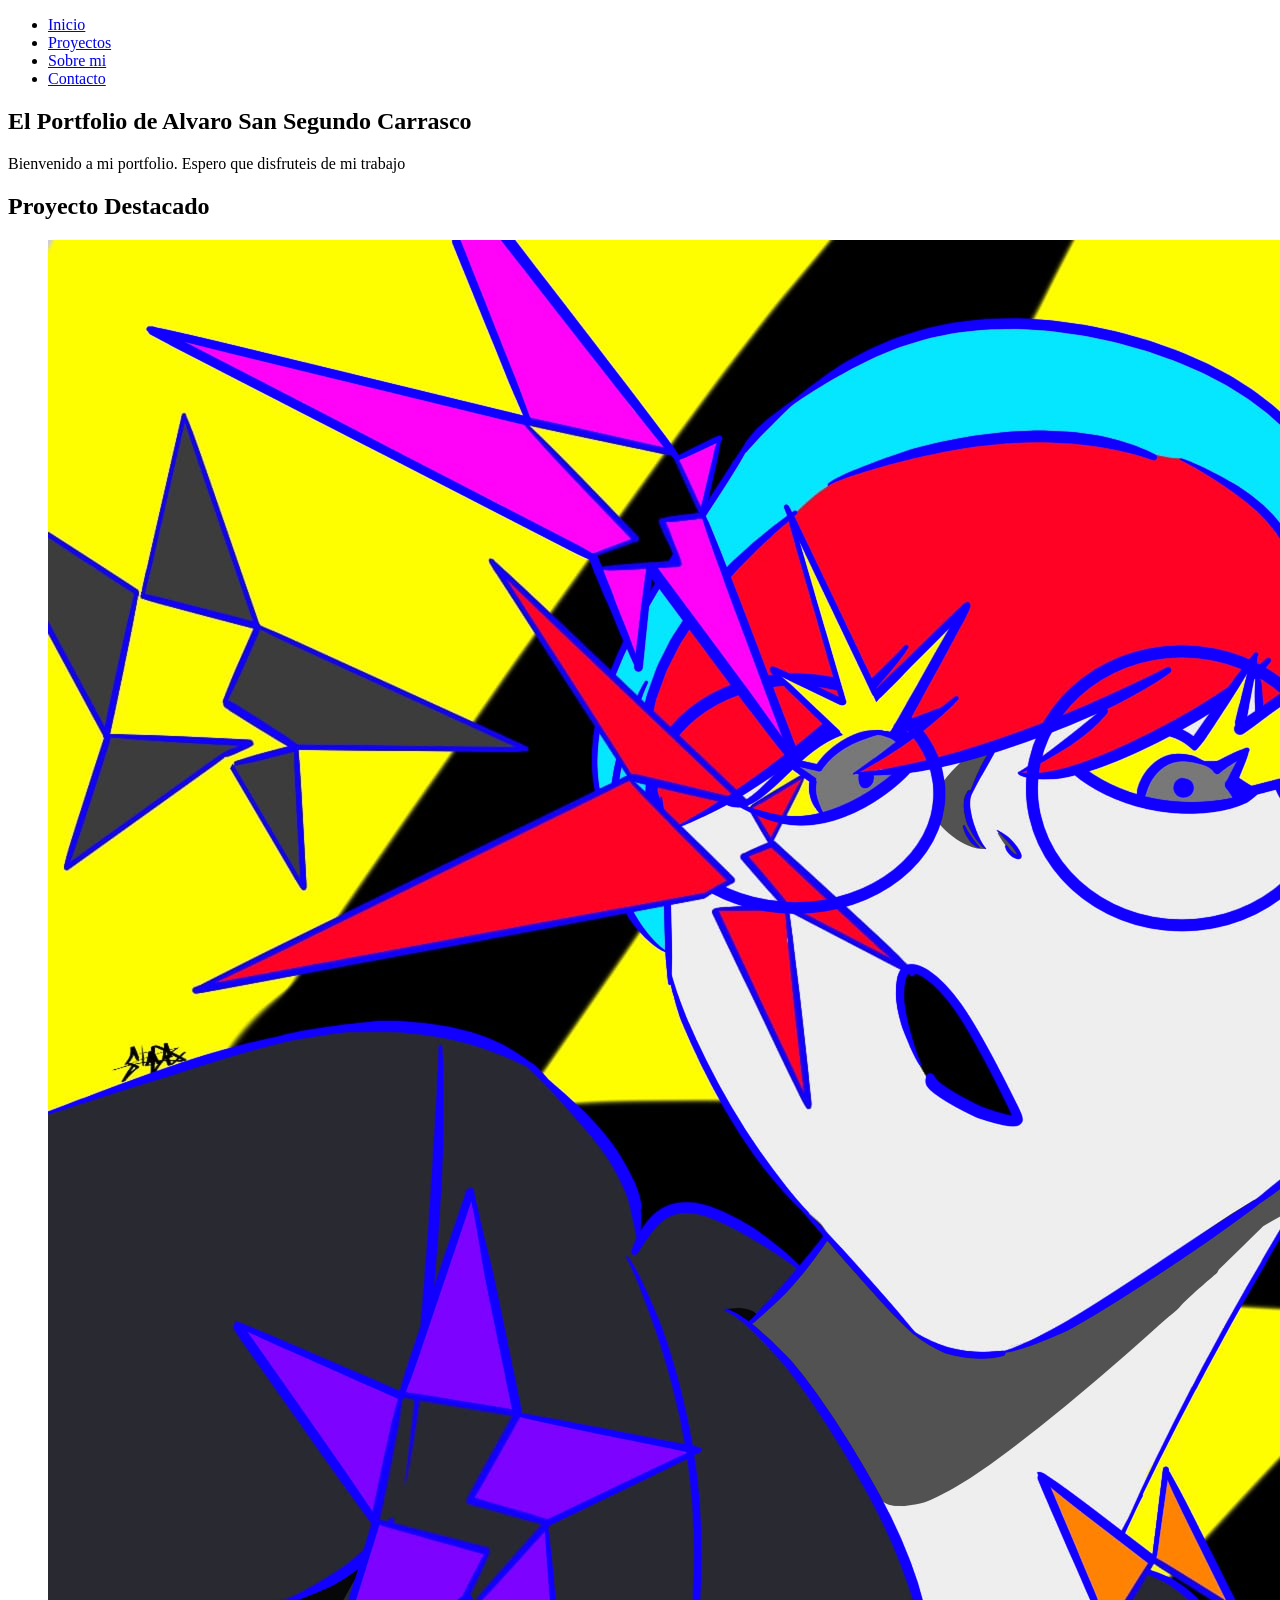
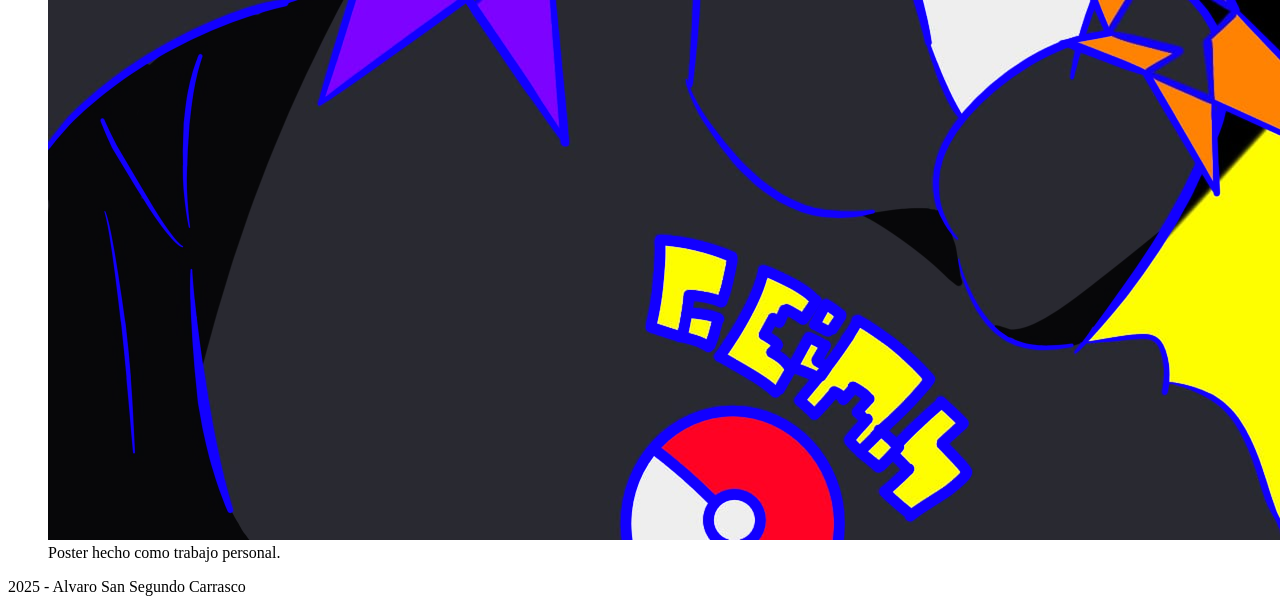
==== index.html @ 744fe927 "Cambio de tamaño de Estrellas v2" ====
<!DOCTYPE html>
<html lang="es">
<head>
    <meta charset="UTF-8">
    <meta name="viewport" content="width=device-width, initial-scale=1.0">
    <title>Portfolio</title>
</head>

<body>

    <!-- HEADER + NAVEGACI�N -->
    <header>
        <nav>
            <ul>
                <li><a href="index.html">Inicio</a></li>
                <li><a href="#">Proyectos</a></li>
                <li><a href="#">Sobre mi</a></li>
                <li><a href="#">Contacto</a></li>
            </ul>
        </nav>
    </header>

    <!-- CONTENIDO PRINCIPAL -->
    <main>

        <!-- SECCI�N DE BIENVENIDA -->
        <section>
            <h1>El Portfolio de Alvaro San Segundo Carrasco</h1>
            <p>Bienvenido a mi portfolio. Espero que disfruteis de mi trabajo</p>
        </section>

        <!-- ART�CULO DE PROYECTO -->
        <article>
            <h2>Proyecto Destacado</h2>

            <figure>
                <img src="assets/estrellas.png" alt="Estrellas" width="1500" height="1900">
                <figcaption>Poster hecho como trabajo personal.</figcaption>
            </figure>
        </article>

    </main>

    <!-- PIE DE P�GINA -->
    <footer>
        <p> 2025 - Alvaro San Segundo Carrasco</p>
    </footer>

</body>
</html>
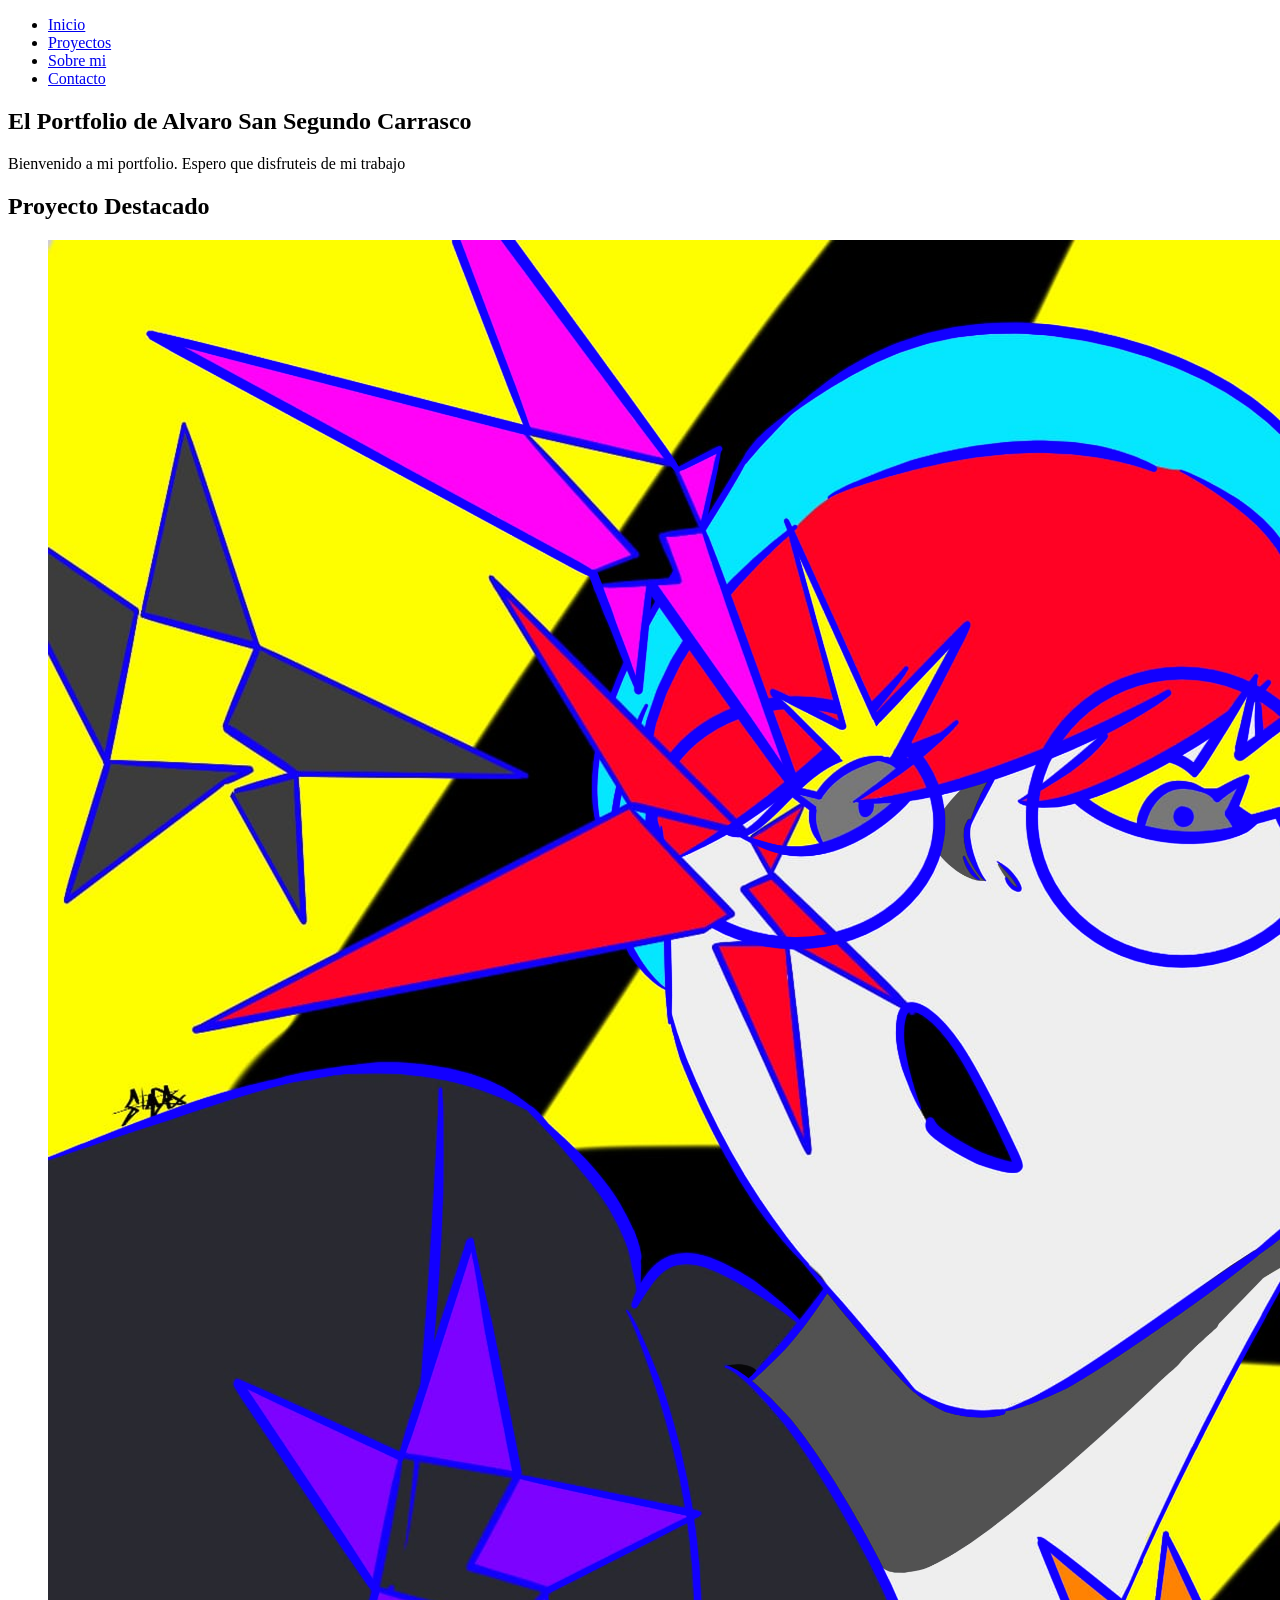
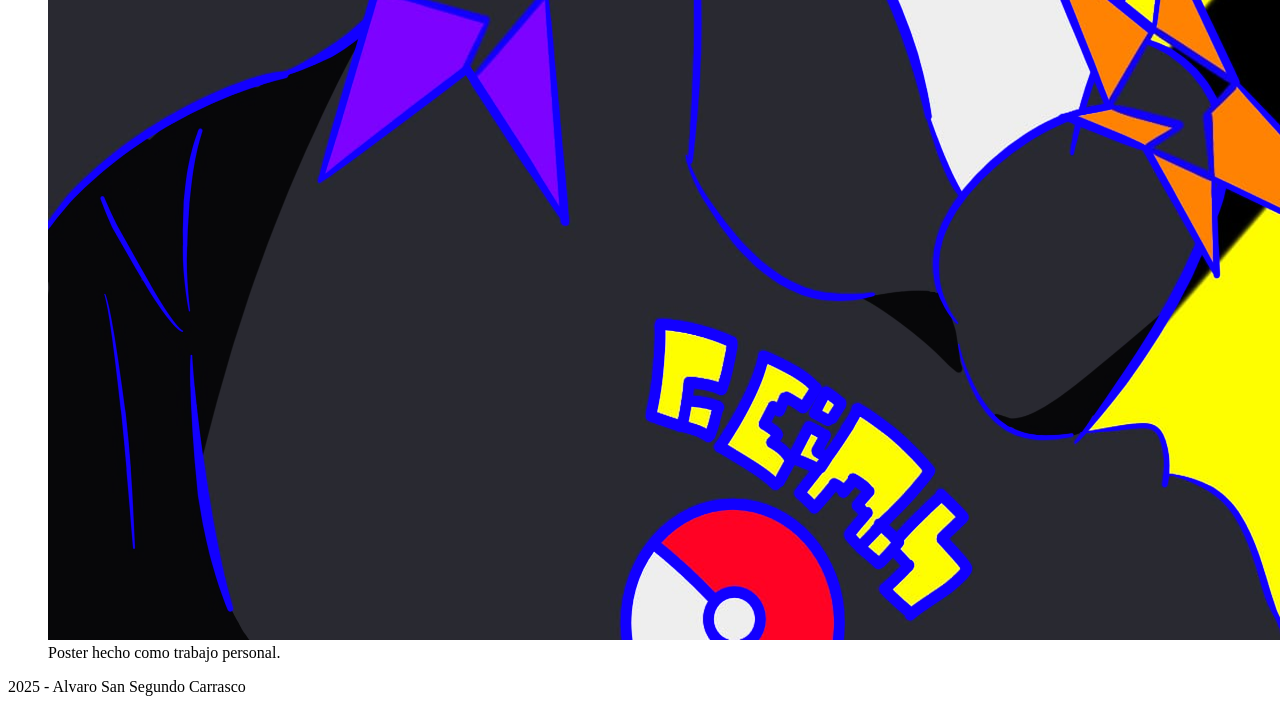
==== commit b5af3399: "Cambio de tamaño de Estrellas v3" ====
--- a/index.html
+++ b/index.html
@@ -34,7 +34,7 @@
             <h2>Proyecto Destacado</h2>
 
             <figure>
-                <img src="assets/estrellas.png" alt="Estrellas" width="1500" height="1900">
+                <img src="assets/estrellas.png" alt="Estrellas" width="1500" height="2000">
                 <figcaption>Poster hecho como trabajo personal.</figcaption>
             </figure>
         </article>
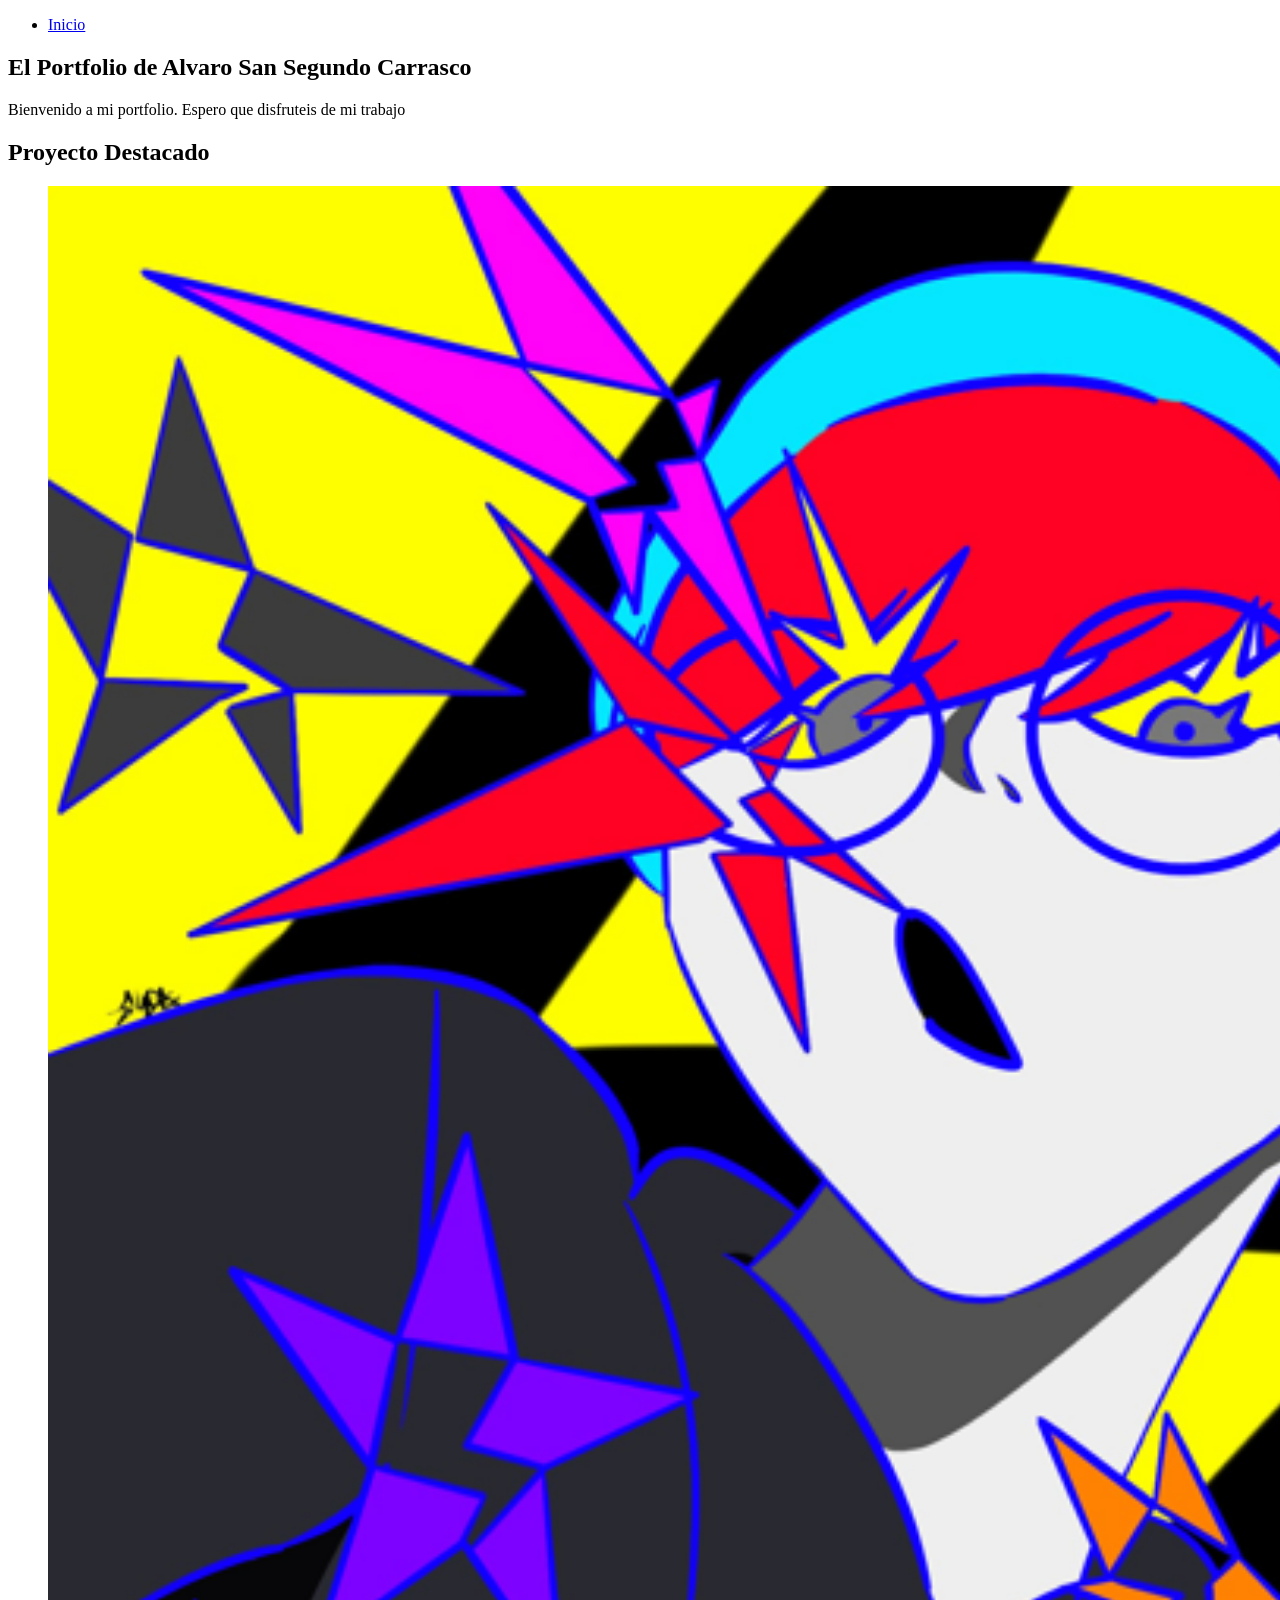
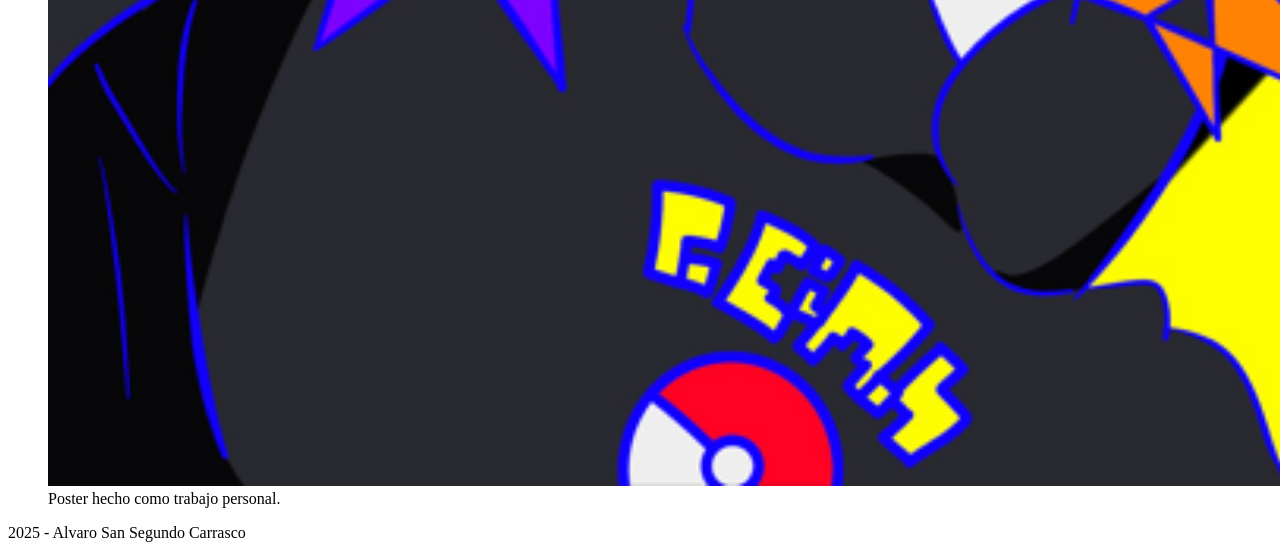
==== commit 82b143b6: "Cambio de tamaño de Estrellas v4" ====
--- a/index.html
+++ b/index.html
@@ -4,6 +4,7 @@
     <meta charset="UTF-8">
     <meta name="viewport" content="width=device-width, initial-scale=1.0">
     <title>Portfolio</title>
+    <link rel="stylesheet" href="styles.css">
 </head>
 
 <body>
@@ -13,38 +14,38 @@
         <nav>
             <ul>
                 <li><a href="index.html">Inicio</a></li>
-                <li><a href="#">Proyectos</a></li>
-                <li><a href="#">Sobre mi</a></li>
-                <li><a href="#">Contacto</a></li>
+                <!-- <li><a href="#">Proyectos</a></li> -->
+                <!-- <li><a href="#">Sobre mi</a></li> -->
+                <!-- <li><a href="#">Contacto</a></li>  -->
             </ul>
         </nav>
     </header>
 
     <!-- CONTENIDO PRINCIPAL -->
-    <main>
+                <main>
 
-        <!-- SECCI�N DE BIENVENIDA -->
-        <section>
-            <h1>El Portfolio de Alvaro San Segundo Carrasco</h1>
-            <p>Bienvenido a mi portfolio. Espero que disfruteis de mi trabajo</p>
-        </section>
+                    <!-- SECCI�N DE BIENVENIDA -->
+                    <section>
+                        <h1>El Portfolio de Alvaro San Segundo Carrasco</h1>
+                        <p>Bienvenido a mi portfolio. Espero que disfruteis de mi trabajo</p>
+                    </section>
 
-        <!-- ART�CULO DE PROYECTO -->
-        <article>
-            <h2>Proyecto Destacado</h2>
+                    <!-- ART�CULO DE PROYECTO -->
+                    <article>
+                        <h2>Proyecto Destacado</h2>
 
-            <figure>
-                <img src="assets/estrellas.png" alt="Estrellas" width="1500" height="2000">
-                <figcaption>Poster hecho como trabajo personal.</figcaption>
-            </figure>
-        </article>
+                        <figure>
+                            <img src="assets/estrellas.png" alt="Estrellas" width="1500" height="1900">
+                            <figcaption>Poster hecho como trabajo personal.</figcaption>
+                        </figure>
+                    </article>
 
-    </main>
+                </main>
 
-    <!-- PIE DE P�GINA -->
-    <footer>
-        <p> 2025 - Alvaro San Segundo Carrasco</p>
-    </footer>
+                <!-- PIE DE P�GINA -->
+                <footer>
+                    <p> 2025 - Alvaro San Segundo Carrasco</p>
+                </footer>
 
 </body>
 </html>
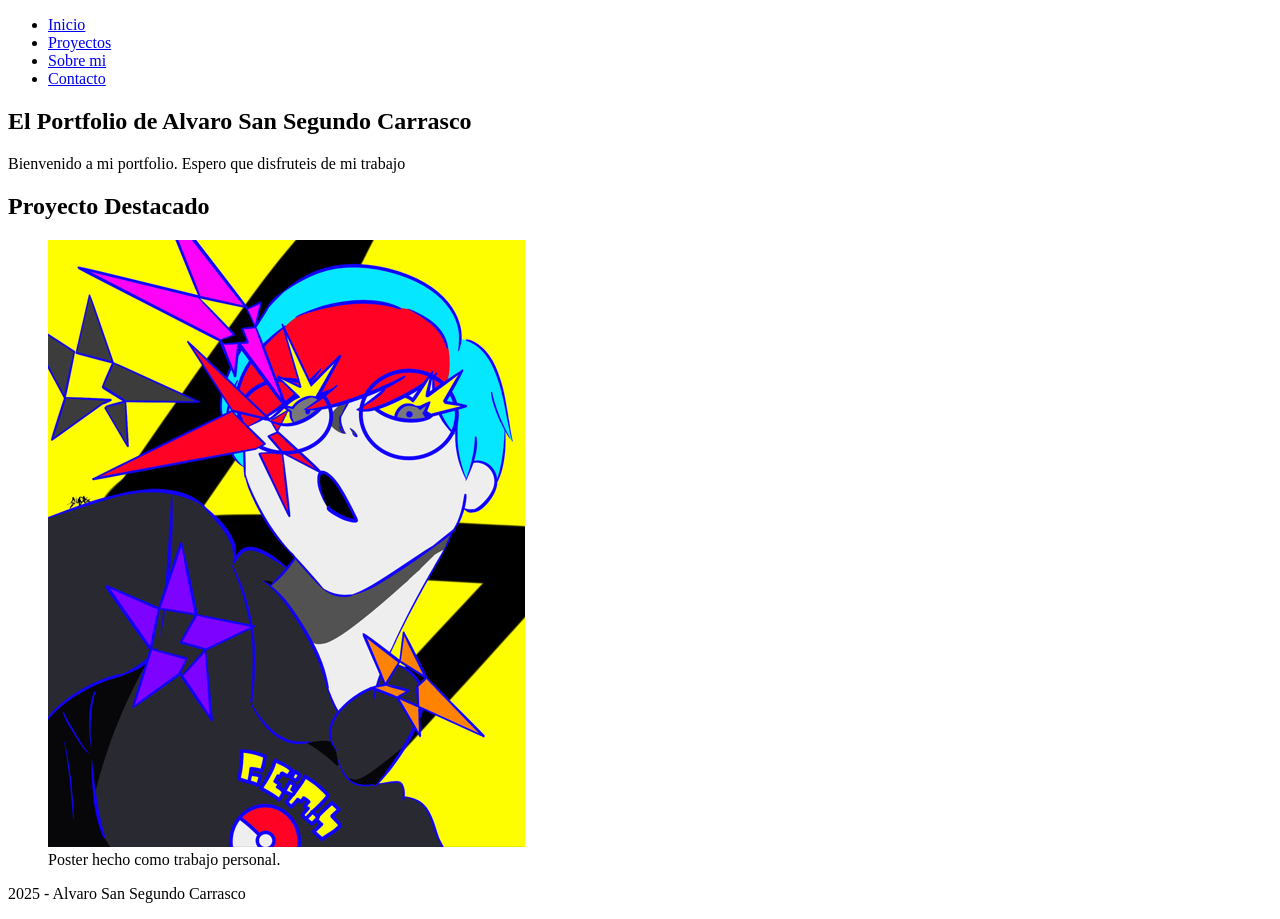
==== commit f427c305: "Cambio de tamaño de Estrellas v5" ====
--- a/index.html
+++ b/index.html
@@ -9,14 +9,14 @@
 
 <body>
 
-    <!-- HEADER + NAVEGACI�N -->
+    <!-- HEADER + NAVEGACION -->
     <header>
         <nav>
             <ul>
                 <li><a href="index.html">Inicio</a></li>
-                <!-- <li><a href="#">Proyectos</a></li> -->
-                <!-- <li><a href="#">Sobre mi</a></li> -->
-                <!-- <li><a href="#">Contacto</a></li>  -->
+                <li><a href="#">Proyectos</a></li>
+                <li><a href="#">Sobre mi</a></li>
+                <li><a href="#">Contacto</a></li>
             </ul>
         </nav>
     </header>
@@ -24,7 +24,7 @@
     <!-- CONTENIDO PRINCIPAL -->
                 <main>
 
-                    <!-- SECCI�N DE BIENVENIDA -->
+                    <!-- SECCION DE BIENVENIDA -->
                     <section>
                         <h1>El Portfolio de Alvaro San Segundo Carrasco</h1>
                         <p>Bienvenido a mi portfolio. Espero que disfruteis de mi trabajo</p>
@@ -35,14 +35,14 @@
                         <h2>Proyecto Destacado</h2>
 
                         <figure>
-                            <img src="assets/estrellas.png" alt="Estrellas" width="1500" height="1900">
+                            <img src="assets/estrellas.png" alt="Estrellas">
                             <figcaption>Poster hecho como trabajo personal.</figcaption>
                         </figure>
                     </article>
 
                 </main>
 
-                <!-- PIE DE P�GINA -->
+                <!-- PIE DE PAGINA -->
                 <footer>
                     <p> 2025 - Alvaro San Segundo Carrasco</p>
                 </footer>
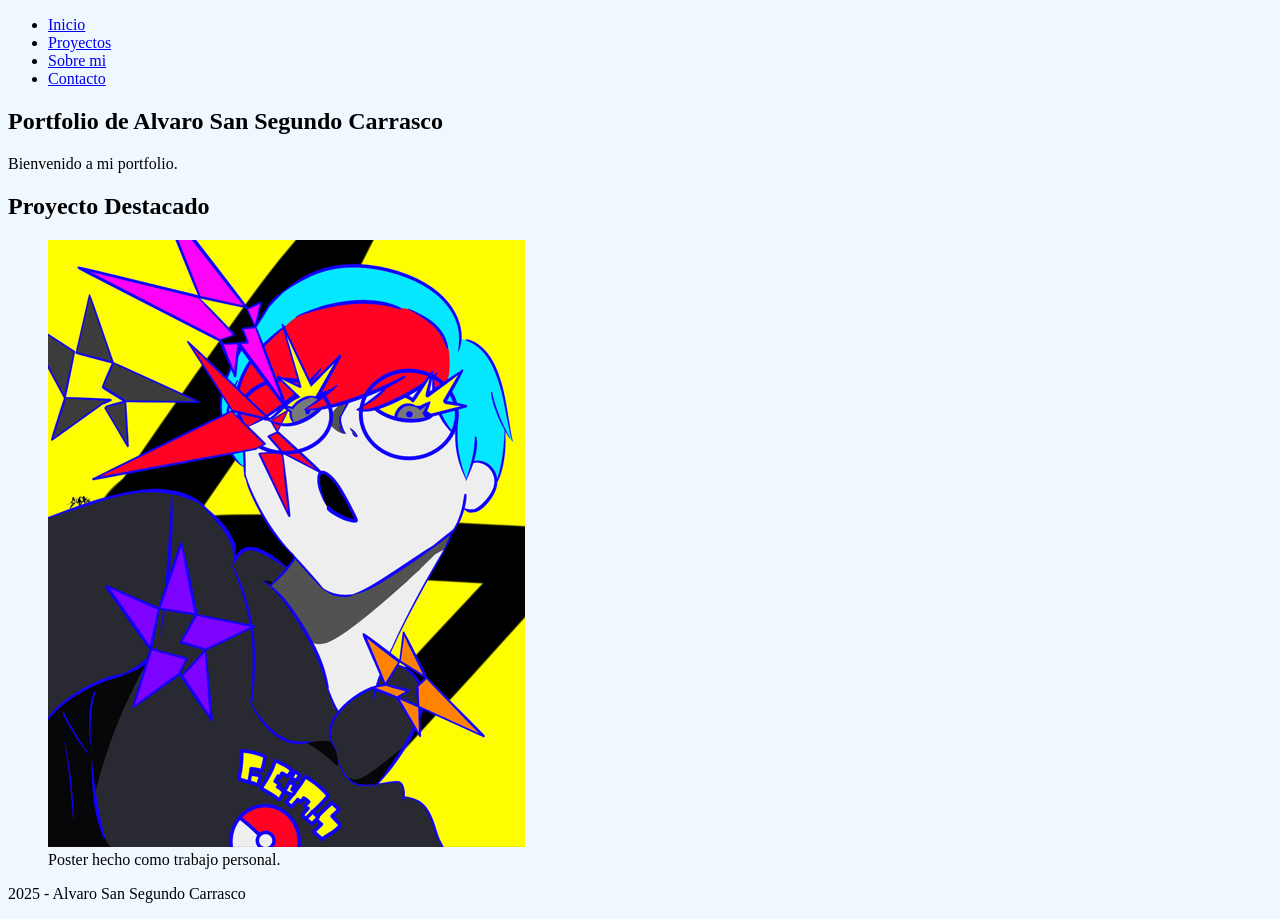
==== commit 7afd3250: "cambio de color del BG. cambio en el texto." ====
--- a/index.html
+++ b/index.html
@@ -26,11 +26,11 @@
 
                     <!-- SECCION DE BIENVENIDA -->
                     <section>
-                        <h1>El Portfolio de Alvaro San Segundo Carrasco</h1>
-                        <p>Bienvenido a mi portfolio. Espero que disfruteis de mi trabajo</p>
+                        <h1>Portfolio de Alvaro San Segundo Carrasco</h1>
+                        <p>Bienvenido a mi portfolio.</p>
                     </section>
 
-                    <!-- ART�CULO DE PROYECTO -->
+                    <!-- ARTICULO DE PROYECTO -->
                     <article>
                         <h2>Proyecto Destacado</h2>
 
--- a/styles.css
+++ b/styles.css
@@ -0,0 +1,8 @@
+body
+{
+    background-color: aliceblue
+}
+p
+{
+    text-spacing: auto
+}
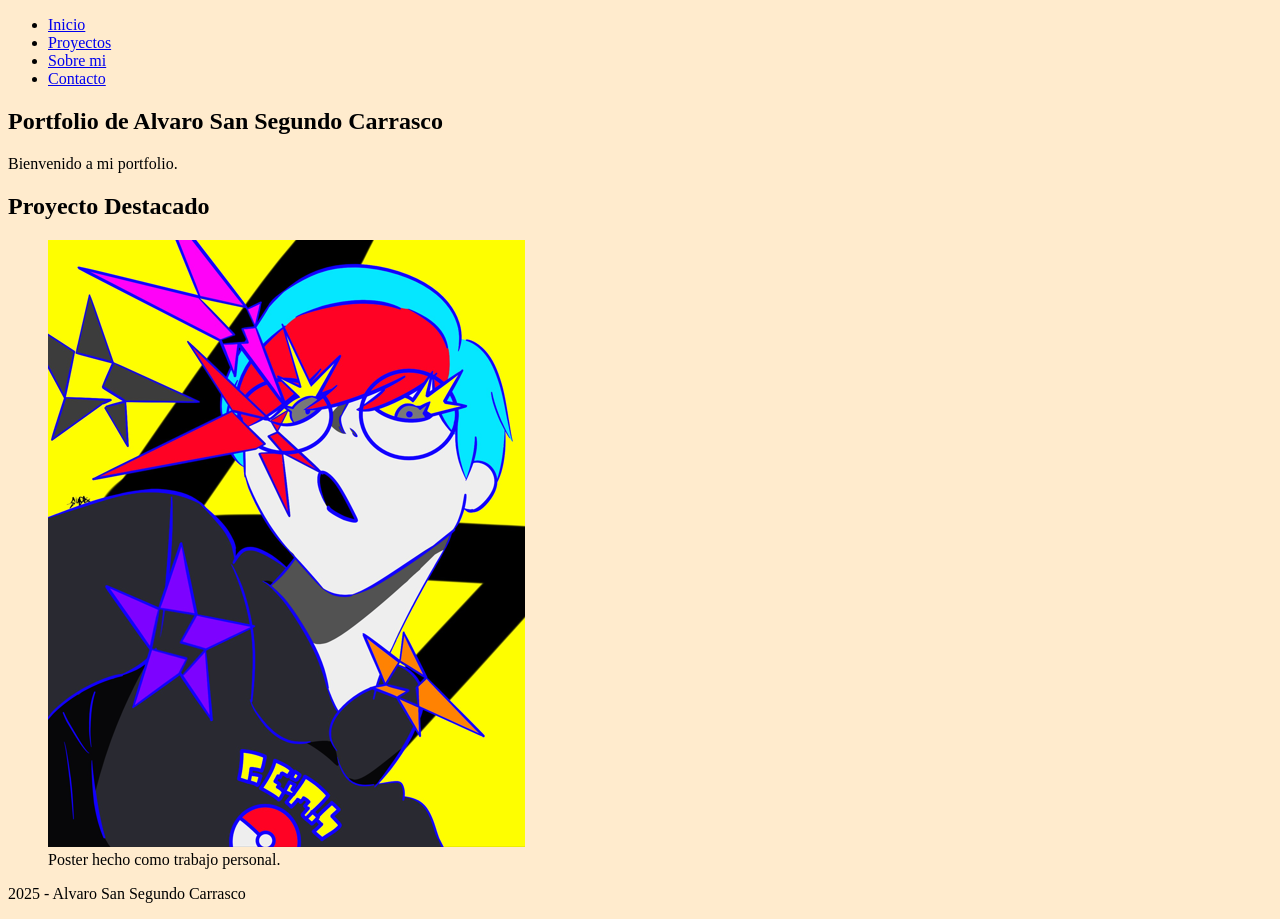
==== commit 15e11dc7: "Estilo responsive añadido" ====
--- a/index.html
+++ b/index.html
@@ -22,7 +22,7 @@
     </header>
 
     <!-- CONTENIDO PRINCIPAL -->
-                <main>
+                <main class="column">
 
                     <!-- SECCION DE BIENVENIDA -->
                     <section>
--- a/styles.css
+++ b/styles.css
@@ -6,3 +6,27 @@
 {
     text-spacing: auto
 }
+@media screen and (max-width: 700px)
+{
+    .column
+    {
+        width: 50%
+    }
+
+    body
+    {
+        background-color: peru
+    }
+}
+@media screen and (min-width: 700px) 
+{
+    .column 
+    {
+        width: 100%
+    }
+
+    body 
+    {
+        background-color: blanchedalmond
+    }
+}
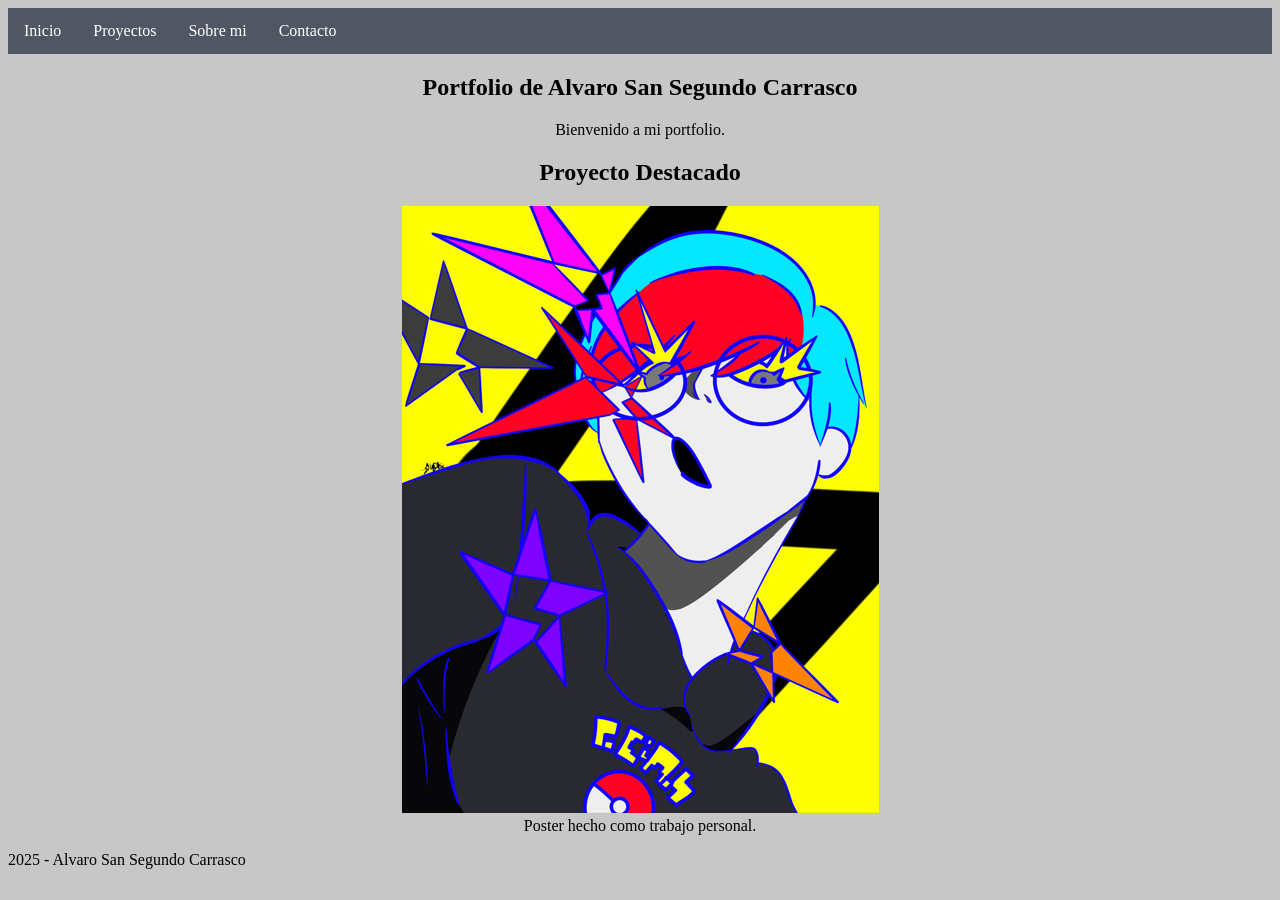
==== commit 44af73c9: "Mejoras al index y añadido el resto de pagina" ====
--- a/index.html
+++ b/index.html
@@ -1,51 +1,70 @@
 <!DOCTYPE html>
 <html lang="es">
-<head>
-    <meta charset="UTF-8">
-    <meta name="viewport" content="width=device-width, initial-scale=1.0">
-    <title>Portfolio</title>
-    <link rel="stylesheet" href="styles.css">
-</head>
+    <head>
+        <meta charset="UTF-8">
+        <meta name="viewport" content="width=device-width, initial-scale=1.0">
+        <title>Portfolio</title>
+        <link rel="stylesheet" href="styles.css">
+    </head>
 
-<body>
+    <body>
 
-    <!-- HEADER + NAVEGACION -->
-    <header>
-        <nav>
-            <ul>
-                <li><a href="index.html">Inicio</a></li>
-                <li><a href="#">Proyectos</a></li>
-                <li><a href="#">Sobre mi</a></li>
-                <li><a href="#">Contacto</a></li>
-            </ul>
-        </nav>
-    </header>
+        <!-- HEADER + NAVEGACION -->
+        <header>
+            <div>
 
-    <!-- CONTENIDO PRINCIPAL -->
-                <main class="column">
+            </div>
+            <div>
+                <nav>
+                    <!-- <style>
+                        ul 
+                        {
+                            list-style-type: none;
+                            margin: 0;
+                            padding: 0;
+                            overflow: hidden;
+                            background-color: #515665;
+                            position: sticky;
+                            top: 0;
+                            width: 100%;
+                        }
 
-                    <!-- SECCION DE BIENVENIDA -->
-                    <section>
-                        <h1>Portfolio de Alvaro San Segundo Carrasco</h1>
-                        <p>Bienvenido a mi portfolio.</p>
-                    </section>
+                    </style> -->
+                    <ul>
+                        <li><a href="index.html">Inicio</a></li>
+                        <li><a href="proyectos.html">Proyectos</a></li>
+                        <li><a href="info.html">Sobre mi</a></li>
+                        <li><a href="contacto.html">Contacto</a></li>
+                    </ul>
+                </nav>
+            </div>
+        </header>
 
-                    <!-- ARTICULO DE PROYECTO -->
-                    <article>
-                        <h2>Proyecto Destacado</h2>
+        <!-- CONTENIDO PRINCIPAL -->
+                    <main class="column">
 
-                        <figure>
-                            <img src="assets/estrellas.png" alt="Estrellas">
-                            <figcaption>Poster hecho como trabajo personal.</figcaption>
-                        </figure>
-                    </article>
+                        <!-- SECCION DE BIENVENIDA -->
+                        <section>
+                            <h1>Portfolio de Alvaro San Segundo Carrasco</h1>
+                            <p>Bienvenido a mi portfolio.</p>
+                        </section>
 
-                </main>
+                        <!-- ARTICULO DE PROYECTO -->
+                        <article>
+                            <h2>Proyecto Destacado</h2>
 
-                <!-- PIE DE PAGINA -->
-                <footer>
-                    <p> 2025 - Alvaro San Segundo Carrasco</p>
-                </footer>
+                            <figure>
+                                <img src="assets/estrellas.png" alt="Estrellas">
+                                <figcaption>Poster hecho como trabajo personal.</figcaption>
+                            </figure>
+                        </article>
 
-</body>
+                    </main>
+
+                    <!-- PIE DE PAGINA -->
+                    <footer>
+                        <p> 2025 - Alvaro San Segundo Carrasco</p>
+                    </footer>
+
+    </body>
 </html>
--- a/styles.css
+++ b/styles.css
@@ -1,32 +1,57 @@
-body
+@media screen and (max-width: 700px) {
+    .column {
+        width: 50%;
+    }
+}
+
+@media screen and (min-width: 700px) {
+    .column {
+        width: 100%;
+    }
+}
+
+body 
 {
-    background-color: aliceblue
+    background-color: #c7c7c8;
+}
+main 
+{
+    text-align: center;
+}
+footer
+{
+    text-align: left;
+    display: block;
 }
 p
 {
-    text-spacing: auto
+    text-spacing: auto;
 }
-@media screen and (max-width: 700px)
+
+ul 
 {
-    .column
-    {
-        width: 50%
-    }
-
-    body
-    {
-        background-color: peru
-    }
+    list-style-type: none;
+    margin: 0;
+    padding: 0;
+    overflow: hidden;
+    background-color: #515665;
+    position: sticky;
+    top: 0;
+    width: 100%;
 }
-@media screen and (min-width: 700px) 
+ul li 
 {
-    .column 
-    {
-        width: 100%
-    }
-
-    body 
-    {
-        background-color: blanchedalmond
-    }
+    float: left;
 }
+ul li a 
+{
+    display: block;
+    color: white;
+    text-align: center;
+    padding: 14px 16px;
+    text-decoration: none;
+}
+li a:hover 
+{
+    background-color: #484d5a;
+}
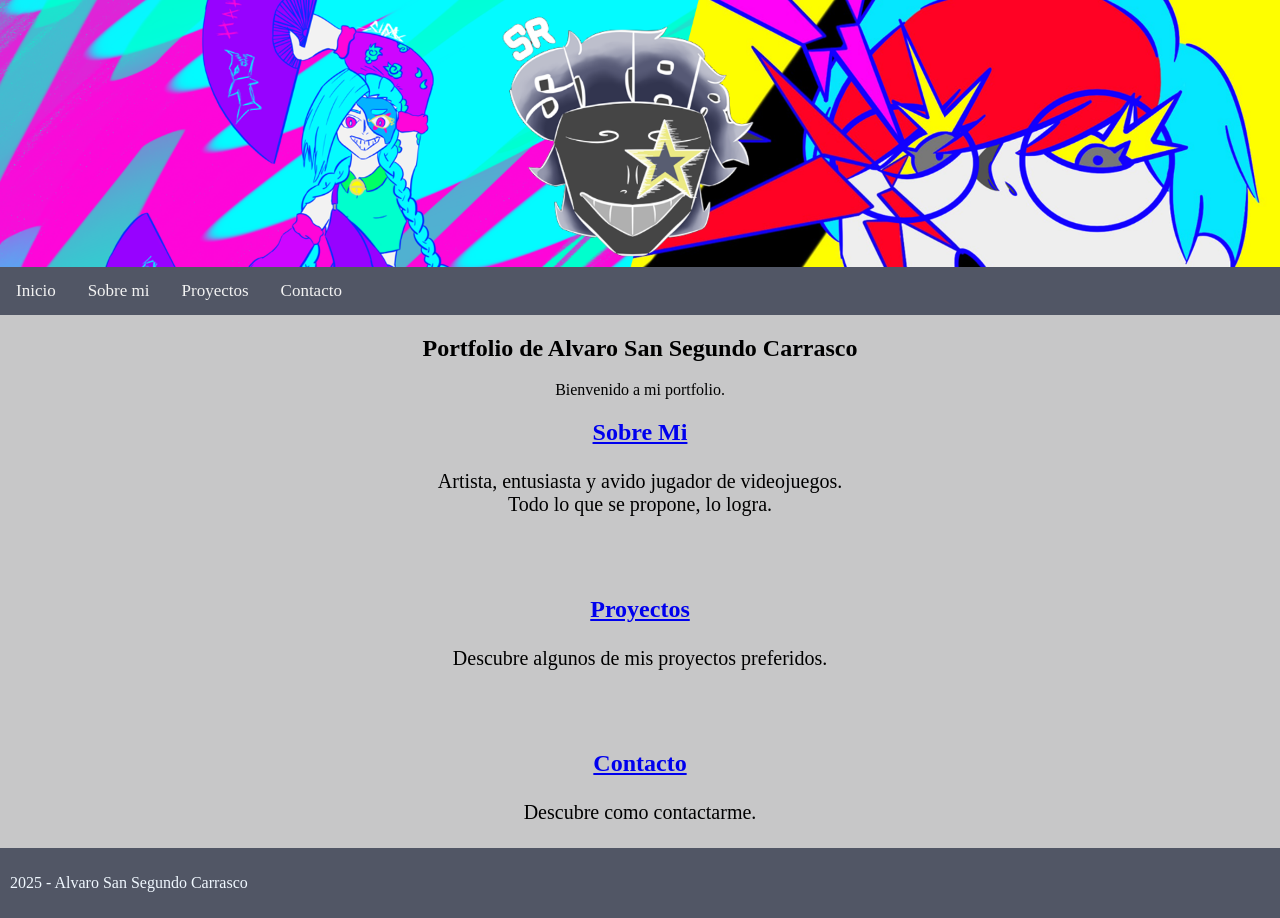
==== commit a85078c9: "Final" ====
--- a/index.html
+++ b/index.html
@@ -4,6 +4,7 @@
         <meta charset="UTF-8">
         <meta name="viewport" content="width=device-width, initial-scale=1.0">
         <title>Portfolio</title>
+        <link rel="icon" type="image/png" href="assets/logo.png">
         <link rel="stylesheet" href="styles.css">
     </head>
 
@@ -12,59 +13,57 @@
         <!-- HEADER + NAVEGACION -->
         <header>
             <div>
-
-            </div>
-            <div>
-                <nav>
-                    <!-- <style>
-                        ul 
-                        {
-                            list-style-type: none;
-                            margin: 0;
-                            padding: 0;
-                            overflow: hidden;
-                            background-color: #515665;
-                            position: sticky;
-                            top: 0;
-                            width: 100%;
-                        }
-
-                    </style> -->
-                    <ul>
-                        <li><a href="index.html">Inicio</a></li>
-                        <li><a href="proyectos.html">Proyectos</a></li>
-                        <li><a href="info.html">Sobre mi</a></li>
-                        <li><a href="contacto.html">Contacto</a></li>
-                    </ul>
-                </nav>
+                <img src="assets/Banner.png" width="100%" height="auto" align=top display="block">
             </div>
         </header>
+        
+        <!-- CONTENIDO PRINCIPAL -->
+        <main class="column">
+            <div id="navbar">
+                <a href="index.html">Inicio</a>
+                <a href="info.html">Sobre mi</a>
+                <a href="proyectos.html">Proyectos</a>
+                <a href="contacto.html">Contacto</a>
+            </div>
+            <!-- SECCION DE BIENVENIDA -->
+            <section>
+                <h1>Portfolio de Alvaro San Segundo Carrasco</h1>
+                <p>Bienvenido a mi portfolio.</p>
+            </section>
 
-        <!-- CONTENIDO PRINCIPAL -->
-                    <main class="column">
+            <!-- ARTICULO DE PROYECTO -->
+            <article>
+                <a href="info.html">
+                    <h2>Sobre Mi</h2>
+                </a>
+                <p class="description">
+                    Artista, entusiasta y avido jugador de videojuegos.
+                    <br>
+                    Todo lo que se propone, lo logra.
+                </p>
+                <br>
+                <br>
+                <a href="proyectos.html">
+                    <h2>Proyectos</h2>
+                </a>
+                <p class="description">
+                    Descubre algunos de mis proyectos preferidos.
+                </p>
+                <br>
+                <br>
+                <a href="contacto.html">
+                    <h2>Contacto</h2>
+                </a>
+                <p class="description">
+                    Descubre como contactarme.
+                </p>
+            </article>
+        </main>
 
-                        <!-- SECCION DE BIENVENIDA -->
-                        <section>
-                            <h1>Portfolio de Alvaro San Segundo Carrasco</h1>
-                            <p>Bienvenido a mi portfolio.</p>
-                        </section>
-
-                        <!-- ARTICULO DE PROYECTO -->
-                        <article>
-                            <h2>Proyecto Destacado</h2>
-
-                            <figure>
-                                <img src="assets/estrellas.png" alt="Estrellas">
-                                <figcaption>Poster hecho como trabajo personal.</figcaption>
-                            </figure>
-                        </article>
-
-                    </main>
-
-                    <!-- PIE DE PAGINA -->
-                    <footer>
-                        <p> 2025 - Alvaro San Segundo Carrasco</p>
-                    </footer>
+        <!-- PIE DE PAGINA -->
+        <footer>
+            <p font-size: 32px;x> 2025 - Alvaro San Segundo Carrasco</p>
+        </footer>
 
     </body>
 </html>
--- a/styles.css
+++ b/styles.css
@@ -1,18 +1,35 @@
-@media screen and (max-width: 700px) {
-    .column {
+@media screen and (max-width: 1024px) 
+{
+    .column 
+    {
         width: 50%;
+    }
+
+    .description {
+        text-align: left;
+        font-size: 20px;
     }
 }
 
-@media screen and (min-width: 700px) {
-    .column {
+@media screen and (min-width: 800px) 
+{
+    .column 
+    {
         width: 100%;
+    }
+
+    .description {
+        margin: 24px;
+        font-size: 20px;
     }
 }
 
 body 
 {
     background-color: #c7c7c8;
+    margin: 0;
+    padding: 0;
+    font-family: 'Century Gothic';
 }
 main 
 {
@@ -20,6 +37,9 @@
 }
 footer
 {
+    background-color: #515665;
+    color: aliceblue;
+    padding: 10px;
     text-align: left;
     display: block;
 }
@@ -28,30 +48,26 @@
     text-spacing: auto;
 }
 
-ul 
+#navbar 
 {
-    list-style-type: none;
-    margin: 0;
-    padding: 0;
+    position: sticky;
+    top: 0;
     overflow: hidden;
     background-color: #515665;
-    position: sticky;
-    top: 0;
-    width: 100%;
 }
-ul li 
+
+#navbar a 
 {
     float: left;
-}
-ul li a 
-{
     display: block;
-    color: white;
+    color: #f2f2f2;
     text-align: center;
     padding: 14px 16px;
     text-decoration: none;
+    font-size: 17px;
 }
-li a:hover 
+
+#navbar a:hover 
 {
     background-color: #484d5a;
 }
